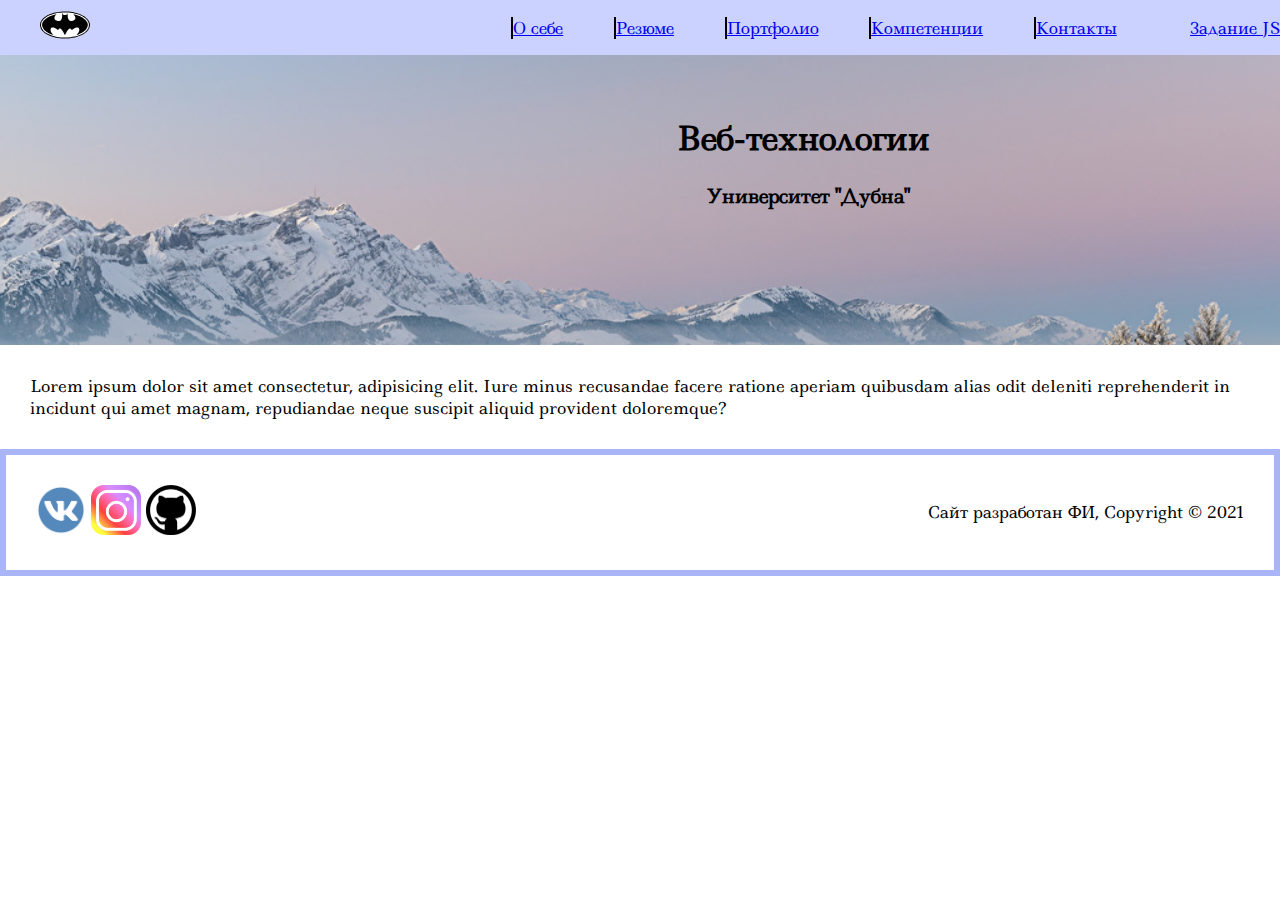
==== index.html @ ebf49bf2 "zadanieJS" ====
<!DOCTYPE html>
<html lang="en">
<head>
    <link rel="stylesheet" href="../css/style.css">
    <meta charset="UTF-8">
    <meta name="viewport" content="width=device-width, initial-scale=1.0">
    <title>Веб-технологии</title>
    <nav class="background-color-dark">
        <ul class="flex-menu">
            <li class="Hlogo">
                <a href="index.html"><img src="../images/logoleft1.svg"width="50px" height="50px" alt=""></a>
            </li>
            <li class="menuElement LiElement">
                <a href="o sebe.html">О себе</a>
            </li>
            <li class="menuElement LiElement">
                <a href="rezume.html">Резюме</a>
            </li>
            <li class="menuElement LiElement">
                <a href="portfolio.html">Портфолио</a>
            </li>
            <li class="menuElement LiElement">
                <a href="competencii.html">Компетенции</a>
            </li>
            <li class="menuElement LiElement">
                <a href="contacti.html">Контакты</a>
            </li>
            <li class="menuElement LiElement"></li>
                <a href="zadanie JS.html">Задание JS</a>
            </li>
        </ul>
    </nav>
<header>
    <h1>Веб-технологии</h1>
    <h3 class="header-title">Университет "Дубна"</h3>
</header>
</head>

<body>
    <main>
        <section class="padding">
        <div>
        Lorem ipsum dolor sit amet consectetur, adipisicing elit. Iure minus recusandae facere ratione 
        aperiam quibusdam alias odit deleniti reprehenderit in incidunt qui amet magnam, repudiandae neque suscipit aliquid provident doloremque?
        </div>
        </section>
    </main>
    <footer class="flex-row-div">
        <div>
            <a href=""><img src="../images/vk logo.png" width="50px" height="50px" alt=""></a>
            <a href=""><img src="../images/inst logo.png" width="50px" height="50px" alt=""></a>
            <a href=""><img src="../images/git logo.png" width="50px" height="50px" alt=""></a>
        </div>
        <p>Cайт разработан ФИ, Copyright © 2021</p>
    </footer>
</body>
</html>
---- css/style.css ----
/* ledger-regular - latin_cyrillic */
@font-face {
    font-family: 'Ledger';
    font-style: normal;
    font-weight: 400;
    src: url('../fonts/ledger-v11-latin_cyrillic-regular.eot'); /* IE9 Compat Modes */
    src: local(''),
         url('../fonts/ledger-v11-latin_cyrillic-regular.eot?#iefix') format('embedded-opentype'), /* IE6-IE8 */
         url('../fonts/ledger-v11-latin_cyrillic-regular.woff2') format('woff2'), /* Super Modern Browsers */
         url('../fonts/ledger-v11-latin_cyrillic-regular.woff') format('woff'), /* Modern Browsers */
         url('../fonts/ledger-v11-latin_cyrillic-regular.ttf') format('truetype'), /* Safari, Android, iOS */
         url('../fonts/ledger-v11-latin_cyrillic-regular.svg#Ledger') format('svg'); /* Legacy iOS */
  }
header{
    background-image: url(../images/background2.jpg);
    background-color: rgb(186, 195, 247);
    height: 250px;
    background-repeat: no-repeat;
    background-attachment: fixed;
    background-size: cover;
    padding-left: 40px;
    padding-right: 350px;
    padding-top: 40px;
    text-align: right;
}
body{
    font-family: 'Ledger' ;
    margin: 0px;
}
.header-title{
    padding-right: 20px;
}
.flex-menu{
    background-color: rgb(203, 210, 255);
    display: flex;
    margin-left: 10px;
    list-style-type: none;
    align-items: center;
    margin: 0px;
}
.Hlogo{
    flex-grow: 2;
    flex-basis: 400px;
}
.menuElement{
    margin-left: 30px;
    border-left: 2px solid black;
}
.LiElement{
    flex-grow: 1;
}
ul{
    list-style-type: circle;
}
.background-color-dark{
    background-color: rgb(182, 190, 248);
    color: rgb(17, 39, 163);
}
.wrapper{
    max-width: 1200px;
    margin: 0 auto;
    height: 100%;
    padding: 2rem 2rem 2rem 2rem;
}
.flex-row-div{
    display: flex;
    align-items: flex-start;
    flex-direction: row;
    justify-content: space-between;
}
.flex-col-div{
    display: flex;
    flex-direction: column;
    flex-wrap: nowrap;
    min-height: 250px;
}
.flex-col-div-space-around{
    align-items: center;
    justify-content: space-around;
}
footer{
    background-color: white;
    background-attachment: fixed;
    background-size: cover;
    padding-left: 30px;
    padding-top: 30px;
    padding-right: 30px;
    padding-bottom: 30px;
    border: 6px solid rgb(169, 181, 247);
    background-repeat: no-repeat;
    max-width: 100%;
}
.text-align{
    text-align: center;
}
.padding{
    padding-left: 30px;
    padding-top: 30px;
    padding-right: 30px;
    padding-bottom: 30px;
}
table {
    border-collapse: collapse;
    background: rgb(206, 206, 243);
    border: 3px solid rgb(106, 99, 145);
}
.tableone{
    background-color: rgb(182, 182, 241);
    color: rgb(71, 71, 199);
}
.tabletwo{
    color: rgb(106, 99, 145);
}
.tablethree{
    color: rgb(71, 71, 199);
    font-size: 25px;
    padding: 10px;
}
td, th {
    padding: 5px;
    border: 2px solid white;
}
.paddingtwo{
    padding-left: 30px;
    padding-right: 60px;
}
.paddingthree{
    padding-left: 60px;
    padding-right: 30px;
}
.padding-cont{
    padding-left: 90px;
    padding-top: 30px;
    padding-right: 90px;
    padding-bottom: 30px;
}
.divborder{
    box-shadow: 0 0 5px 2px #9370DB;
    width: 250px; height: 150px;
    }
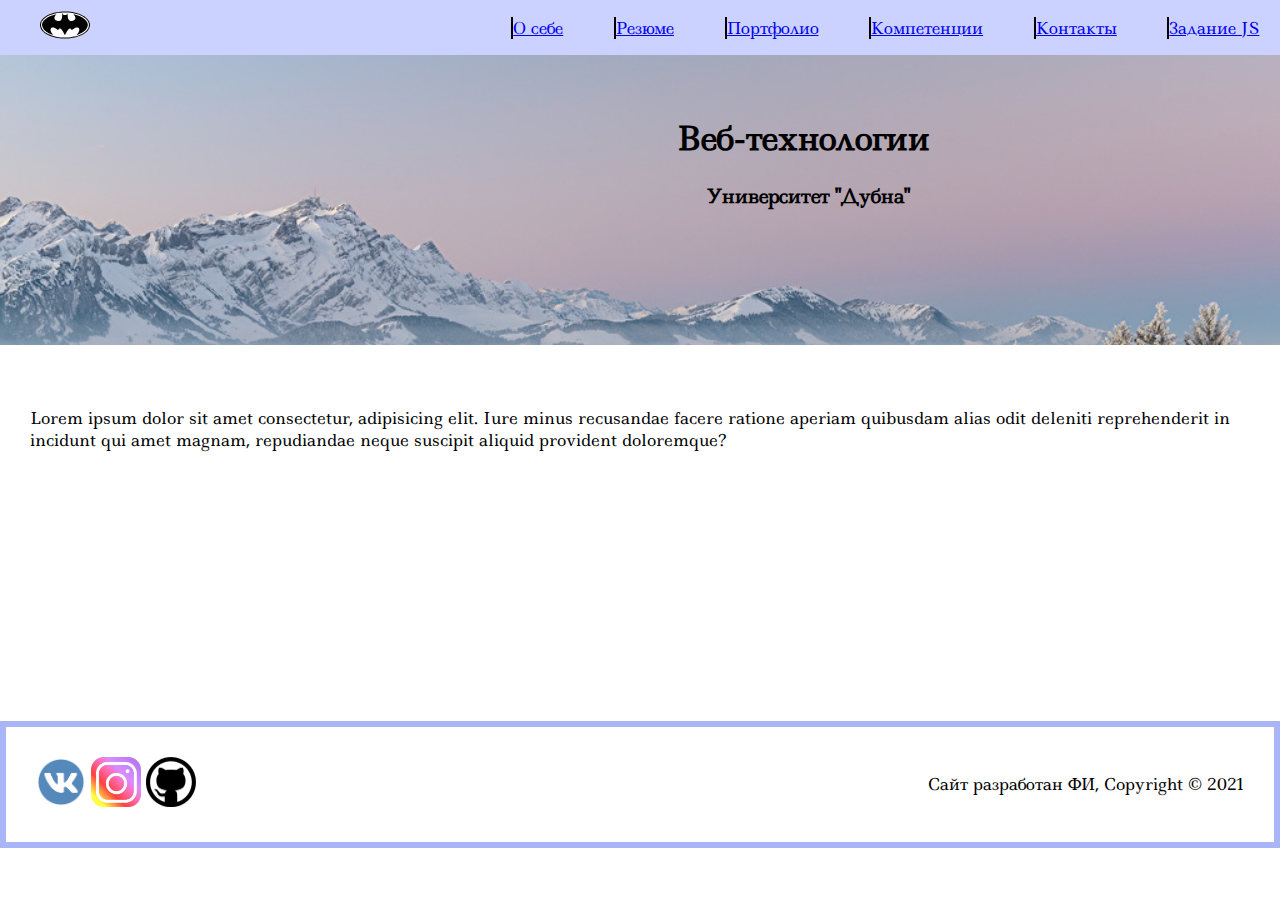
==== commit 76fc4085: "index1" ====
--- a/index.html
+++ b/index.html
@@ -8,25 +8,25 @@
     <nav class="background-color-dark">
         <ul class="flex-menu">
             <li class="Hlogo">
-                <a href="index.html"><img src="../images/logoleft1.svg"width="50px" height="50px" alt=""></a>
+                <a href="pages/osebe.html"><img src="../images/logoleft1.svg"width="50px" height="50px" alt=""></a>
             </li>
             <li class="menuElement LiElement">
-                <a href="o sebe.html">О себе</a>
+                <a href="pages/osebe.html">О себе</a>
             </li>
             <li class="menuElement LiElement">
-                <a href="rezume.html">Резюме</a>
+                <a href="pages/rezume.html">Резюме</a>
             </li>
             <li class="menuElement LiElement">
-                <a href="portfolio.html">Портфолио</a>
+                <a href="pages/portfolio.html">Портфолио</a>
             </li>
             <li class="menuElement LiElement">
-                <a href="competencii.html">Компетенции</a>
+                <a href="pages/competencii.html">Компетенции</a>
             </li>
             <li class="menuElement LiElement">
-                <a href="contacti.html">Контакты</a>
+                <a href="pages/contacti.html">Контакты</a>
             </li>
-            <li class="menuElement LiElement"></li>
-                <a href="zadanie JS.html">Задание JS</a>
+            <li class="menuElement LiElement">
+                <a href="pages/zadanieJS.html">Задание JS</a>
             </li>
         </ul>
     </nav>
@@ -38,12 +38,12 @@
 
 <body>
     <main>
+        <div class="padding-sebe">
         <section class="padding">
-        <div>
         Lorem ipsum dolor sit amet consectetur, adipisicing elit. Iure minus recusandae facere ratione 
         aperiam quibusdam alias odit deleniti reprehenderit in incidunt qui amet magnam, repudiandae neque suscipit aliquid provident doloremque?
+        </section>
         </div>
-        </section>
     </main>
     <footer class="flex-row-div">
         <div>
--- a/css/style.css
+++ b/css/style.css
@@ -134,7 +134,196 @@
     padding-right: 90px;
     padding-bottom: 30px;
 }
+.padding-sebe{
+    padding: 2em 0 15em 0;
+}
 .divborder{
     box-shadow: 0 0 5px 2px #9370DB;
     width: 250px; height: 150px;
-    }+    }
+
+.container-flex{
+    
+    display: flex;
+    flex-wrap: wrap;
+    justify-content: space-around;
+}
+
+.item-flex{
+padding: 10px;
+border: 2px solid  rgb(206, 206, 243);
+flex: 1 1 45%;
+}
+.padding1{
+    padding-left: 30px;
+    padding-top: 30px;
+    padding-right: 30px;
+    padding-bottom: 30px;
+}
+.flex-row-div1{
+    display: flex;
+    align-items: flex-start;
+    flex-direction: row;
+    justify-content: space-between;
+}
+.divborder1{
+    box-shadow: 0 0 5px 2px #9370DB;
+    width: 300px; height: 500px;
+    margin-bottom: 10px;
+    margin: auto;
+}
+.divborder2{
+    width: 150px; height: 25px;
+    border: 2px solid #7d50d8;
+    background-color: rgb(134, 118, 192);
+    margin-bottom: 15px;
+    border-radius: 30px;
+}
+.margin1{
+    margin: auto;
+    width: 150px; height: 25px;
+    margin-bottom: 10px;
+}
+.border-radius1{
+    border-radius: 70px;
+}
+/*.bt1{
+    left: 50%;
+    position: relative;
+    transform: translate(-50%, 0);
+}*/
+.hidden1{
+    display: none;
+}
+.visible1{
+    display: block;
+}
+.border-gal{
+    border: 5px solid #7d50d8;
+}
+.divborder-text {
+    margin-bottom: 10px;
+    margin: auto;
+}
+.noselect {
+    -moz-user-select: none;
+    -webkit-user-select: none;
+    -ms-user-select: none;
+    -o-user-select: none;
+    user-select: none;
+    }
+.tf{
+    width: 10px;
+    margin: 5px;
+}
+
+.first {
+    cursor: pointer;
+    font-family: cursive;
+    line-height: 13px;
+    text-indent: 22px;
+    line-height: 33px;
+    border: 1px solid #d2d2d2;
+    font-size: 18px;
+    }
+.first_yelloy {
+    cursor: pointer;
+    background: #7d50d8;
+    font-size: 18px;
+    color: white;
+    text-indent: 22px;
+    line-height: 33px;
+    border: 1PX SOLID #7d50d8;
+    }
+.first1 {
+    cursor: pointer;
+    font-family: cursive;
+    line-height: 13px;
+    text-indent: 22px;
+    line-height: 33px;
+    border: 1px solid #d2d2d2;
+    font-size: 18px;
+    }
+.first_yelloy1 {
+    cursor: pointer;
+    background: #7d50d8;
+    font-size: 18px;
+    color: white;
+    text-indent: 22px;
+    line-height: 33px;
+    border: 1PX SOLID #7d50d8;
+    }
+.first2 {
+    cursor: pointer;
+    font-family: cursive;
+    line-height: 13px;
+    text-indent: 22px;
+    line-height: 33px;
+    border: 1px solid #d2d2d2;
+    font-size: 18px;
+    }
+.first_yelloy2 {
+    cursor: pointer;
+    background: #7d50d8;
+    font-size: 18px;
+    color: white;
+    text-indent: 22px;
+    line-height: 33px;
+    border: 1PX SOLID #7d50d8;
+    }
+.first3 {
+    cursor: pointer;
+    font-family: cursive;
+    line-height: 13px;
+    text-indent: 22px;
+    line-height: 33px;
+    border: 1px solid #d2d2d2;
+    font-size: 18px;
+    }
+.first_yelloy3 {
+    cursor: pointer;
+    background: #7d50d8;
+    font-size: 18px;
+    color: white;
+    text-indent: 22px;
+    line-height: 33px;
+    border: 1PX SOLID #7d50d8;
+    }
+.first4 {
+    cursor: pointer;
+    font-family: cursive;
+    line-height: 13px;
+    text-indent: 22px;
+    line-height: 33px;
+    border: 1px solid #d2d2d2;
+    font-size: 18px;
+    }
+.first_yelloy4 {
+    cursor: pointer;
+    background: #7d50d8;
+    font-size: 18px;
+    color: white;
+    text-indent: 22px;
+    line-height: 33px;
+    border: 1PX SOLID #7d50d8;
+    }
+.first5 {
+    cursor: pointer;
+    font-family: cursive;
+    line-height: 13px;
+    text-indent: 22px;
+    line-height: 33px;
+    border: 1px solid #d2d2d2;
+    font-size: 18px;
+    }
+.first_yelloy5 {
+    cursor: pointer;
+    background: #7d50d8;
+    font-size: 18px;
+    color: white;
+    text-indent: 22px;
+    line-height: 33px;
+    border: 1PX SOLID #7d50d8;
+    }
+    
+    